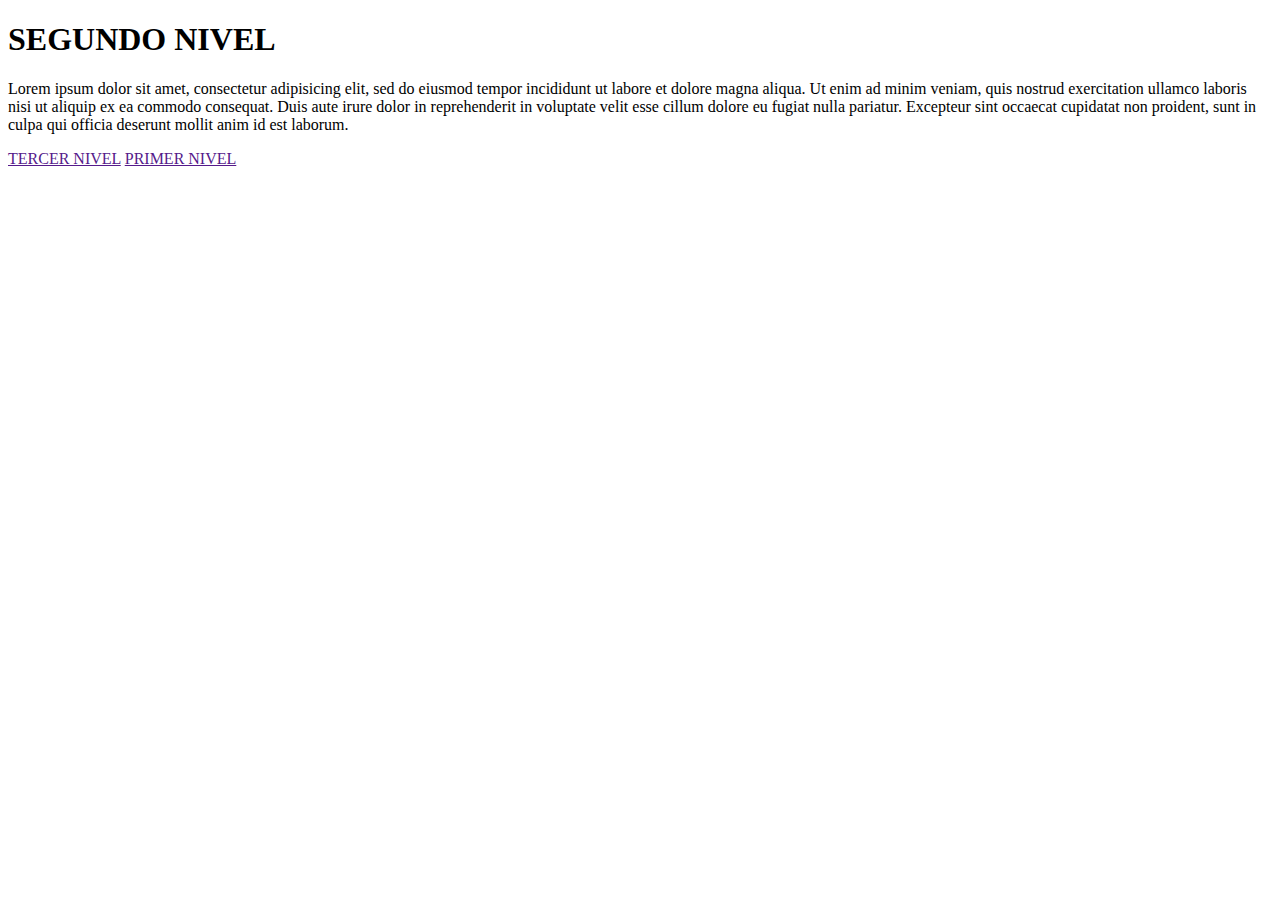
==== segundo/index.html @ eaeac075 "primer commit" ====
<!DOCTYPE html>
<html>
<head>
	<title>SEGUNDO NIVEL</title>
</head>
<body>

	<h1>SEGUNDO NIVEL</h1>

	<p>Lorem ipsum dolor sit amet, consectetur adipisicing elit, sed do eiusmod
	tempor incididunt ut labore et dolore magna aliqua. Ut enim ad minim veniam,
	quis nostrud exercitation ullamco laboris nisi ut aliquip ex ea commodo
	consequat. Duis aute irure dolor in reprehenderit in voluptate velit esse
	cillum dolore eu fugiat nulla pariatur. Excepteur sint occaecat cupidatat non
	proident, sunt in culpa qui officia deserunt mollit anim id est laborum.</p>

	<a href="">TERCER NIVEL</a>

	<a href="">PRIMER NIVEL</a>

</body>
</html>
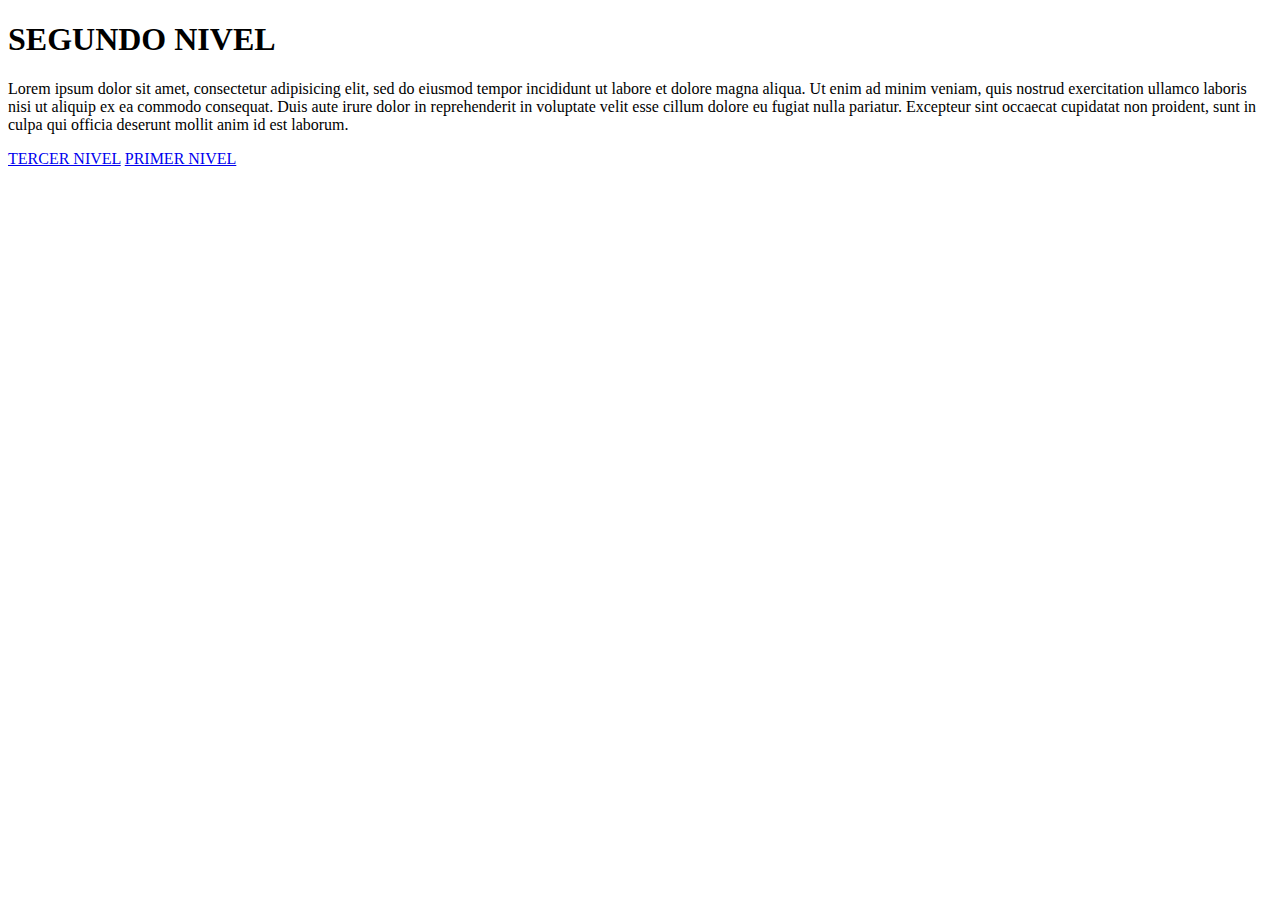
==== commit 9d573f19: "segundo commit" ====
--- a/segundo/index.html
+++ b/segundo/index.html
@@ -14,9 +14,9 @@
 	cillum dolore eu fugiat nulla pariatur. Excepteur sint occaecat cupidatat non
 	proident, sunt in culpa qui officia deserunt mollit anim id est laborum.</p>
 
-	<a href="">TERCER NIVEL</a>
+	<a href="tercer/index.html">TERCER NIVEL</a>
 
-	<a href="">PRIMER NIVEL</a>
+	<a href="../index.html">PRIMER NIVEL</a>
 
 </body>
 </html>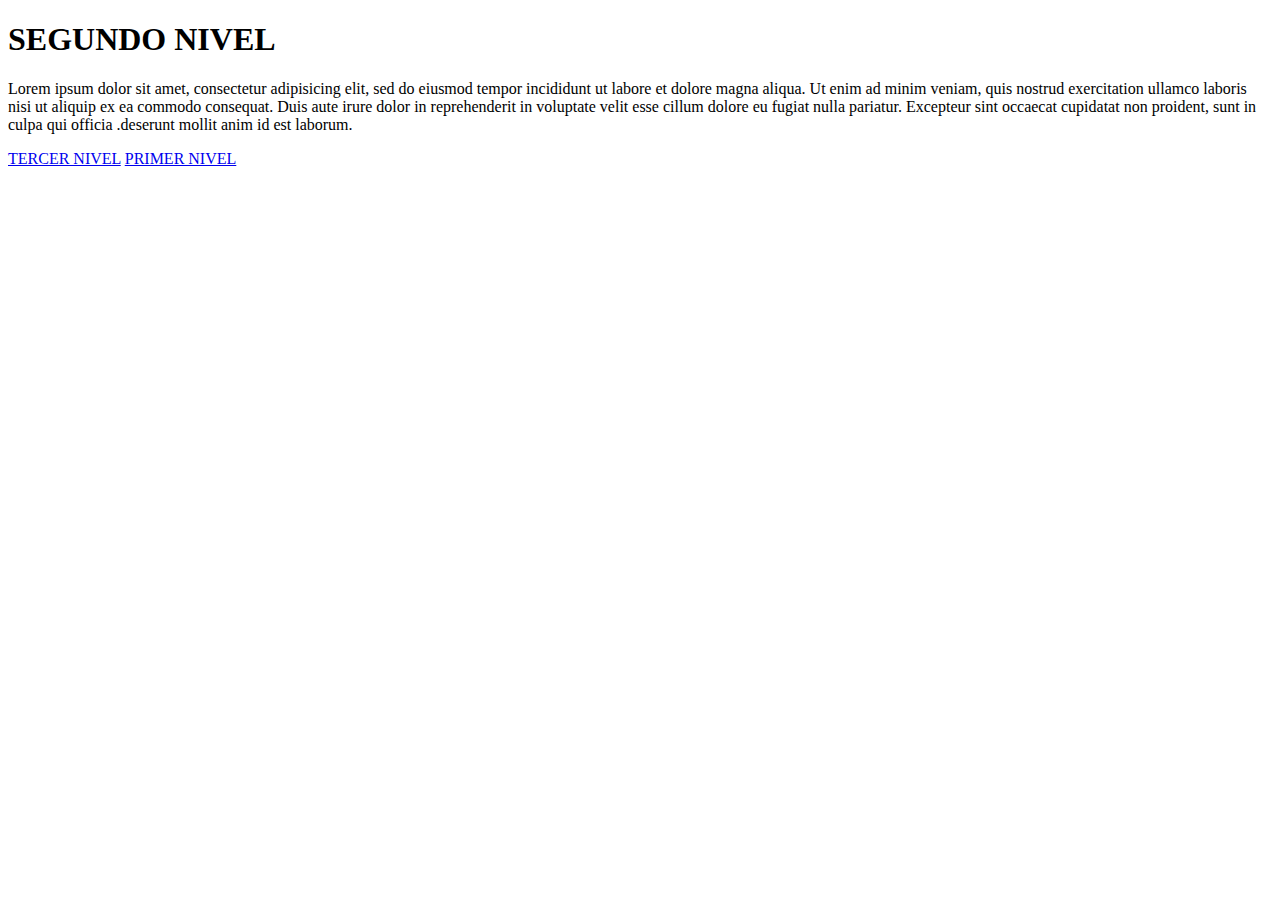
==== commit 2b4b97a6: "Enlaces" ====
--- a/segundo/index.html
+++ b/segundo/index.html
@@ -12,11 +12,14 @@
 	quis nostrud exercitation ullamco laboris nisi ut aliquip ex ea commodo
 	consequat. Duis aute irure dolor in reprehenderit in voluptate velit esse
 	cillum dolore eu fugiat nulla pariatur. Excepteur sint occaecat cupidatat non
-	proident, sunt in culpa qui officia deserunt mollit anim id est laborum.</p>
+	proident, sunt in culpa qui officia .deserunt mollit anim id est laborum.</p>
 
-	<a href="tercer/index.html">TERCER NIVEL</a>
+	<a href="segundo/tercer/index.html">TERCER NIVEL</a>
 
-	<a href="../index.html">PRIMER NIVEL</a>
+	<a href="index.html">PRIMER NIVEL</a>
+
+
 
 </body>
-</html>+</html>
+
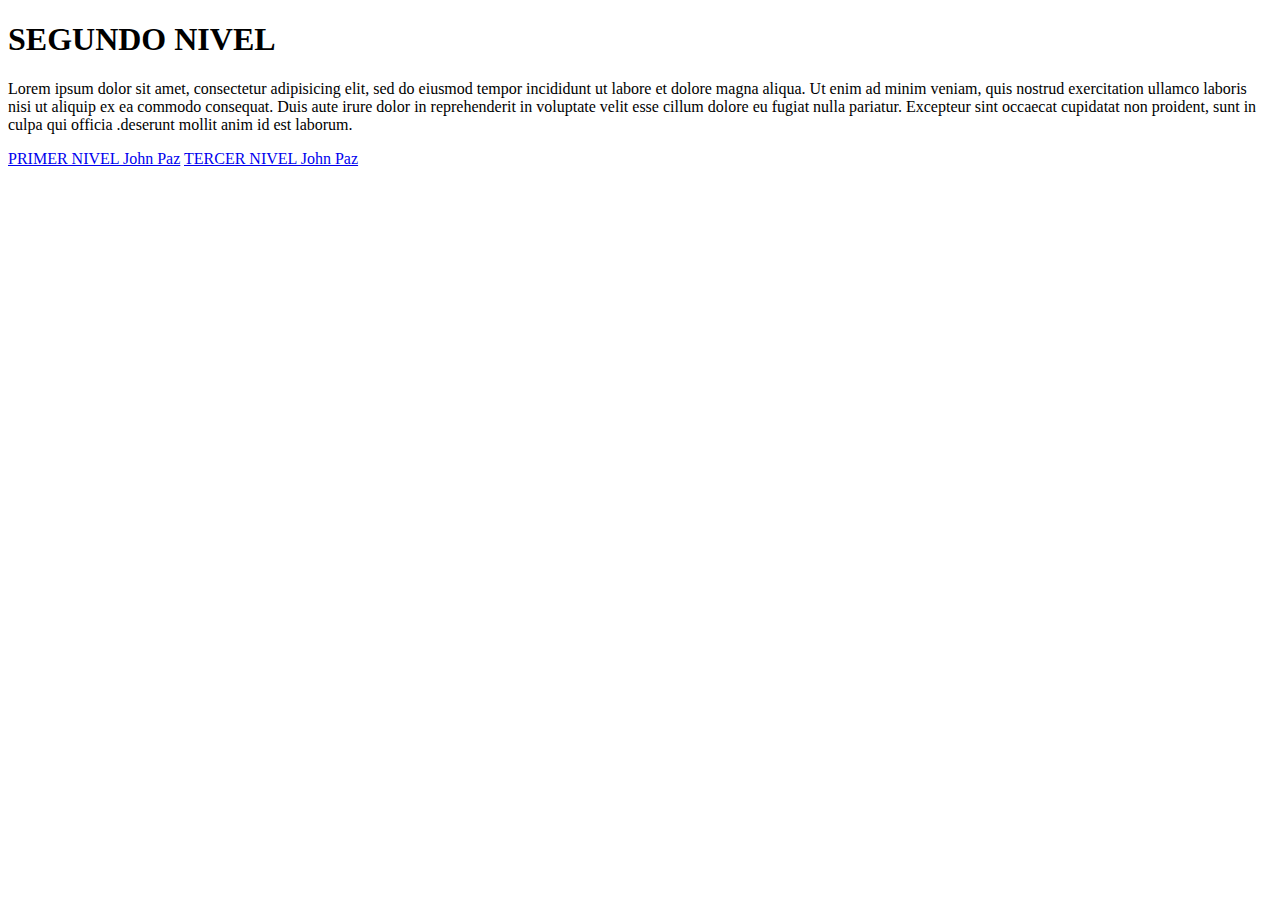
==== commit 7414fca3: "modificacion titulo inteerlineado" ====
--- a/segundo/index.html
+++ b/segundo/index.html
@@ -14,11 +14,10 @@
 	cillum dolore eu fugiat nulla pariatur. Excepteur sint occaecat cupidatat non
 	proident, sunt in culpa qui officia .deserunt mollit anim id est laborum.</p>
 
-	<a href="segundo/tercer/index.html">TERCER NIVEL</a>
-
-	<a href="index.html">PRIMER NIVEL</a>
-
-
+	
+	<a href="../index.html">PRIMER NIVEL John Paz</a>
+	<a href="../segundo/tercer/index.html">TERCER NIVEL John Paz</a>
+	
 
 </body>
 </html>
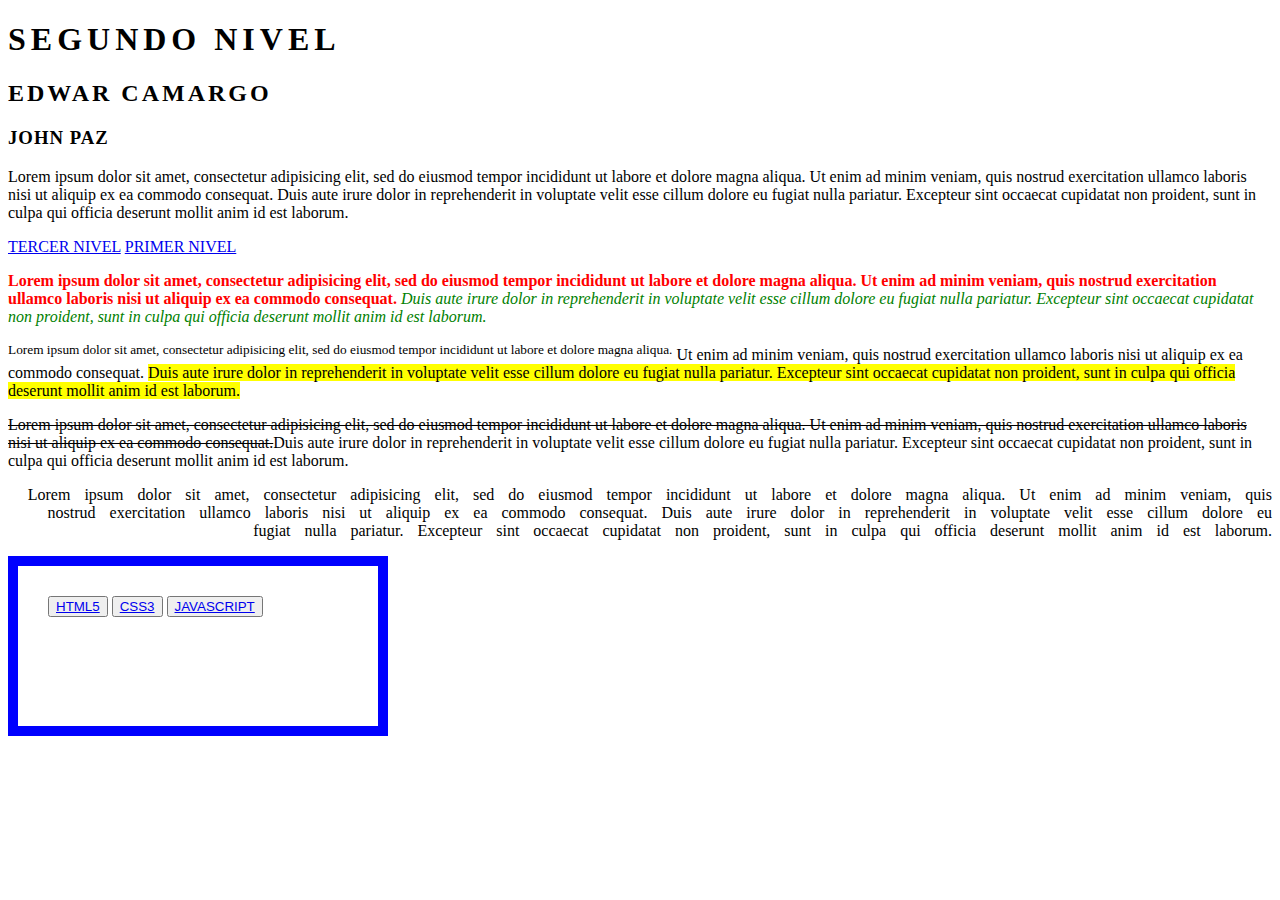
==== commit 5798fdee: "version cuadros" ====
--- a/segundo/index.html
+++ b/segundo/index.html
@@ -1,24 +1,92 @@
 <!DOCTYPE html>
 <html>
 <head>
+	<style type="text/css">
+		.color{
+			color: red;
+		}
+		.italic{
+			color: green;
+		}
+
+		h1{
+			letter-spacing: 5px;
+		}
+
+		h2{
+			letter-spacing: 3px;
+		}
+		h3{
+			letter-spacing: 1px;
+		}
+
+		.espacio{
+			word-spacing: 10px;
+			text-align: right;
+		}
+
+		#example1 {
+  box-sizing: content-box;  
+  width: 300px;
+  height: 100px;
+  padding: 30px;  
+  border: 10px solid blue;
+}
+	</style>
 	<title>SEGUNDO NIVEL</title>
 </head>
 <body>
 
 	<h1>SEGUNDO NIVEL</h1>
 
+	<h2>EDWAR CAMARGO</h2>
+
+	<h3>JOHN PAZ</h3>
+
 	<p>Lorem ipsum dolor sit amet, consectetur adipisicing elit, sed do eiusmod
 	tempor incididunt ut labore et dolore magna aliqua. Ut enim ad minim veniam,
 	quis nostrud exercitation ullamco laboris nisi ut aliquip ex ea commodo
 	consequat. Duis aute irure dolor in reprehenderit in voluptate velit esse
 	cillum dolore eu fugiat nulla pariatur. Excepteur sint occaecat cupidatat non
-	proident, sunt in culpa qui officia .deserunt mollit anim id est laborum.</p>
+	proident, sunt in culpa qui officia deserunt mollit anim id est laborum.</p>
 
-	
-	<a href="../index.html">PRIMER NIVEL John Paz</a>
-	<a href="../segundo/tercer/index.html">TERCER NIVEL John Paz</a>
-	
+	<a href="tercer/index.html">TERCER NIVEL</a>
+
+	<a href="../index.html">PRIMER NIVEL</a>
+
+	<p><b class="color">Lorem ipsum dolor sit amet, consectetur adipisicing elit, sed do eiusmod
+	tempor incididunt ut labore et dolore magna aliqua. Ut enim ad minim veniam,
+	quis nostrud exercitation ullamco laboris nisi ut aliquip ex ea commodo
+	consequat.</b> <i class="italic">Duis aute irure dolor in reprehenderit in voluptate velit esse
+	cillum dolore eu fugiat nulla pariatur. Excepteur sint occaecat cupidatat non
+	proident, sunt in culpa qui officia deserunt mollit anim id est laborum.</i></p>
+
+	<p><sup>Lorem ipsum dolor sit amet, consectetur adipisicing elit, sed do eiusmod
+	tempor incididunt ut labore et dolore magna aliqua.</sup> Ut enim ad minim veniam,
+	quis nostrud exercitation ullamco laboris nisi ut aliquip ex ea commodo
+	consequat. <mark>Duis aute irure dolor in reprehenderit in voluptate velit esse
+	cillum dolore eu fugiat nulla pariatur. Excepteur sint occaecat cupidatat non
+	proident, sunt in culpa qui officia deserunt mollit anim id est laborum.</mark></p>
+
+	<p><del>Lorem ipsum dolor sit amet, consectetur adipisicing elit, sed do eiusmod
+	tempor incididunt ut labore et dolore magna aliqua. Ut enim ad minim veniam,
+	quis nostrud exercitation ullamco laboris nisi ut aliquip ex ea commodo
+	consequat.</del>Duis aute irure dolor in reprehenderit in voluptate velit esse
+	cillum dolore eu fugiat nulla pariatur. Excepteur sint occaecat cupidatat non
+	proident, sunt in culpa qui officia deserunt mollit anim id est laborum.</p>
+
+	<p class="espacio">Lorem ipsum dolor sit amet, consectetur adipisicing elit, sed do eiusmod
+	tempor incididunt ut labore et dolore magna aliqua. Ut enim ad minim veniam,
+	quis nostrud exercitation ullamco laboris nisi ut aliquip ex ea commodo
+	consequat. Duis aute irure dolor in reprehenderit in voluptate velit esse
+	cillum dolore eu fugiat nulla pariatur. Excepteur sint occaecat cupidatat non
+	proident, sunt in culpa qui officia deserunt mollit anim id est laborum.</p>
+
+
+	<div id="example1"> <button><a href="https://developer.mozilla.org/es/docs/HTML/HTML5">HTML5</a></button>
+		<button><a href="https://developer.mozilla.org/es/docs/Archive/CSS3#:~:text=CSS3%20es%20la%20%C3%BAltima%20evoluci%C3%B3n,1.">CSS3</a></button>
+		<button><a href="https://developer.mozilla.org/es/docs/Web/JavaScript">JAVASCRIPT</a></button>
+	</div>
 
 </body>
-</html>
-
+</html>